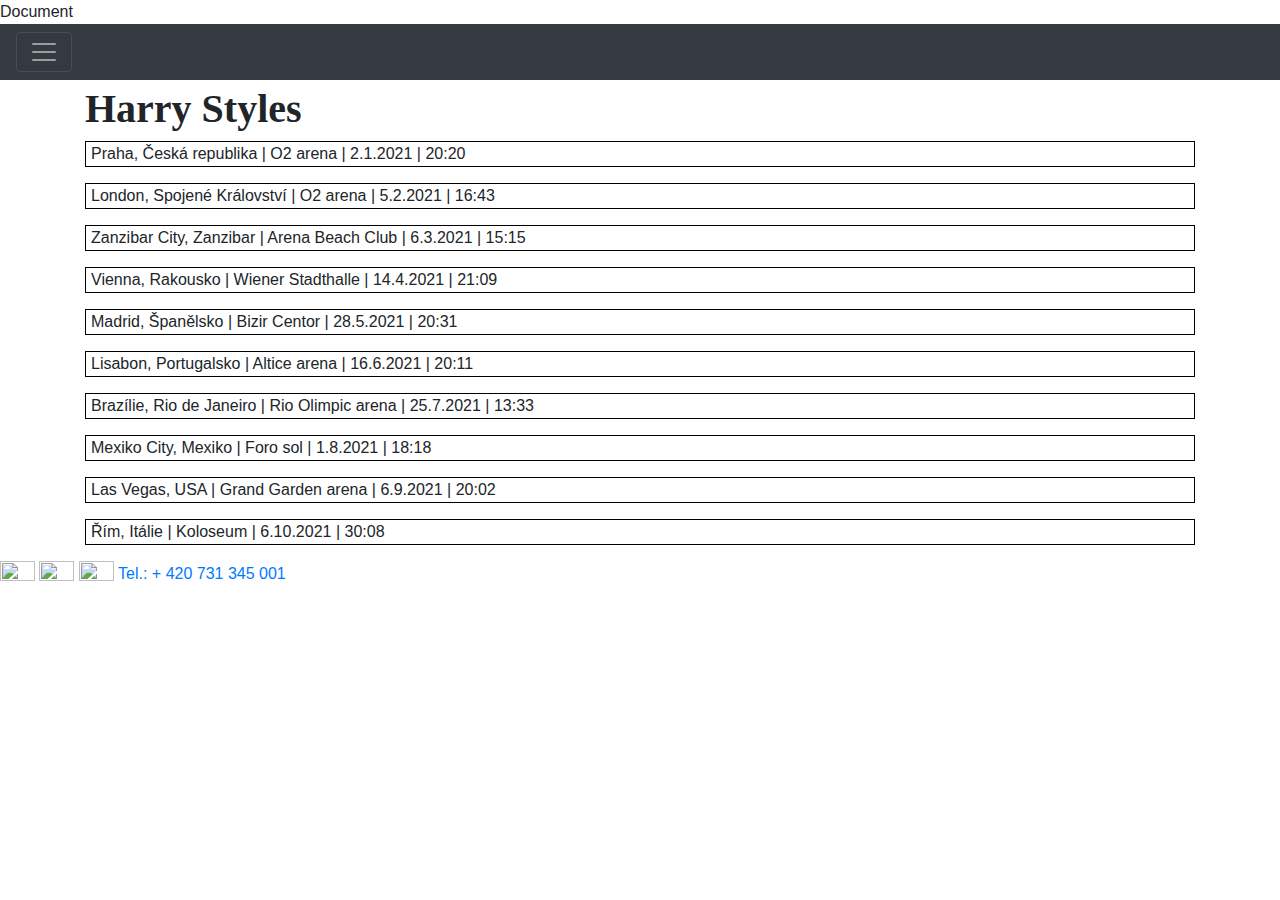
==== index.html @ 8fa86b30 "ojojojoj" ====
<!DOCTYPE html>
<html lang="en">
<head>
  <!-- CSS only -->
<link rel="stylesheet" href="https://stackpath.bootstrapcdn.com/bootstrap/4.5.2/css/bootstrap.min.css" integrity="sha384-JcKb8q3iqJ61gNV9KGb8thSsNjpSL0n8PARn9HuZOnIxN0hoP+VmmDGMN5t9UJ0Z" crossorigin="anonymous">

<!-- JS, Popper.js, and jQuery -->
<script src="https://code.jquery.com/jquery-3.5.1.slim.min.js" integrity="sha384-DfXdz2htPH0lsSSs5nCTpuj/zy4C+OGpamoFVy38MVBnE+IbbVYUew+OrCXaRkfj" crossorigin="anonymous"></script>
<script src="https://cdn.jsdelivr.net/npm/popper.js@1.16.1/dist/umd/popper.min.js" integrity="sha384-9/reFTGAW83EW2RDu2S0VKaIzap3H66lZH81PoYlFhbGU+6BZp6G7niu735Sk7lN" crossorigin="anonymous"></script>
<script src="https://stackpath.bootstrapcdn.com/bootstrap/4.5.2/js/bootstrap.min.js" integrity="sha384-B4gt1jrGC7Jh4AgTPSdUtOBvfO8shuf57BaghqFfPlYxofvL8/KUEfYiJOMMV+rV" crossorigin="anonymous"></script>
    <meta charset="UTF-8">
    <meta name="viewport" content="width=device-width, initial-scale=1.0">
    <link rel="stylesheet" href="css/style.css"
    <title>Document</title>
    
</head>
<body>
        <!-- CSS only -->
<link rel="stylesheet" href="https://stackpath.bootstrapcdn.com/bootstrap/4.5.2/css/bootstrap.min.css" integrity="sha384-JcKb8q3iqJ61gNV9KGb8thSsNjpSL0n8PARn9HuZOnIxN0hoP+VmmDGMN5t9UJ0Z" crossorigin="anonymous">

<!-- JS, Popper.js, and jQuery -->
<script src="https://code.jquery.com/jquery-3.5.1.slim.min.js" integrity="sha384-DfXdz2htPH0lsSSs5nCTpuj/zy4C+OGpamoFVy38MVBnE+IbbVYUew+OrCXaRkfj" crossorigin="anonymous"></script>
<script src="https://cdn.jsdelivr.net/npm/popper.js@1.16.1/dist/umd/popper.min.js" integrity="sha384-9/reFTGAW83EW2RDu2S0VKaIzap3H66lZH81PoYlFhbGU+6BZp6G7niu735Sk7lN" crossorigin="anonymous"></script>
<script src="https://stackpath.bootstrapcdn.com/bootstrap/4.5.2/js/bootstrap.min.js" integrity="sha384-B4gt1jrGC7Jh4AgTPSdUtOBvfO8shuf57BaghqFfPlYxofvL8/KUEfYiJOMMV+rV" crossorigin="anonymous"></script>
    <div class="pos-f-t">
        <div class="collapse" id="navbarToggleExternalContent">
          <div class="bg-dark p-4">
            <h4 class="text-white">ahojjj</h4>
            <span class="text-muted">uiuaa.</span>
          </div>
        </div>
        <nav class="navbar navbar-dark bg-dark">
          <button class="navbar-toggler" type="button" data-toggle="collapse" data-target="#navbarToggleExternalContent" aria-controls="navbarToggleExternalContent" aria-expanded="false" aria-label="Toggle navigation">
            <span class="navbar-toggler-icon"></span>
          </button>
        </nav>
      </div>
    
    <div class="container">
        <div>
        <h1> <strong>Harry Styles</strong> </h1>
        <p class="ramecek">
                Praha, Česká republika | O2 arena | 2.1.2021 | 20:20
        </p>
        <p class="ramecek">
               London, Spojené Království | O2 arena | 5.2.2021 | 16:43 
        </p>
        <p class="ramecek">
               Zanzibar City, Zanzibar | Arena Beach Club | 6.3.2021 | 15:15
        </p>
        <p class="ramecek">
           Vienna, Rakousko | Wiener Stadthalle | 14.4.2021 | 21:09
     </p> <p class="ramecek">
               Madrid, Španělsko | Bizir Centor | 28.5.2021 | 20:31
        </p>
        <p class="ramecek">
           Lisabon, Portugalsko | Altice arena | 16.6.2021 | 20:11
     </p> 
     <p class="ramecek">
       Brazílie, Rio de Janeiro | Rio Olimpic arena | 25.7.2021 | 13:33
 </p>
 <p class="ramecek">
    Mexiko City, Mexiko | Foro sol | 1.8.2021 | 18:18
</p>
<p class="ramecek">
    Las Vegas, USA | Grand Garden arena | 6.9.2021 | 20:02
</p>
<p class="ramecek">
    Řím, Itálie | Koloseum | 6.10.2021 | 30:08
</p>
    </div>
   
<div id="reklama"><!--WZ-REKLAMA-1.0--></div>
</div>

</body>
<footer>
    <a href="http://twitter.com" target="_blank"></a><img src="https://mccambridges.com/wp-content/uploads/2016/05/twitter-logo-png-transparent-background-1024x1024.png"></a>
    <a href="http://facebook.com" target="_blank"><img src="https://www.freepnglogos.com/uploads/facebook-icons/facebook-icon-transparent-background-3.png"></a>
    <a href="http://instagram.com" target="_blank"><img src="https://i.pinimg.com/originals/a2/5f/4f/a25f4f58938bbe61357ebca42d23866f.png"></a>
    <a href="#">Tel.: + 420 731 345 001</a>
</footer>
</html>
---- css/style.css ----
.ramecek {
    border: 1px solid black !important;
    padding-left: 5px;
    padding-right: 0px;
}

 .menu {
    list-style-type: none;
    background-color: black;
    padding: 6px;

}
h1 {
    margin: 12px 0 12px 0;
    text-align: left;
    font-family: Centarell-Bold;
}
.container {
    margin: 5px 0 5px 0;
}
footer img { 
    width: 35px;
    height: 100%;
}
.container {
    padding-inline-end: 0fr;
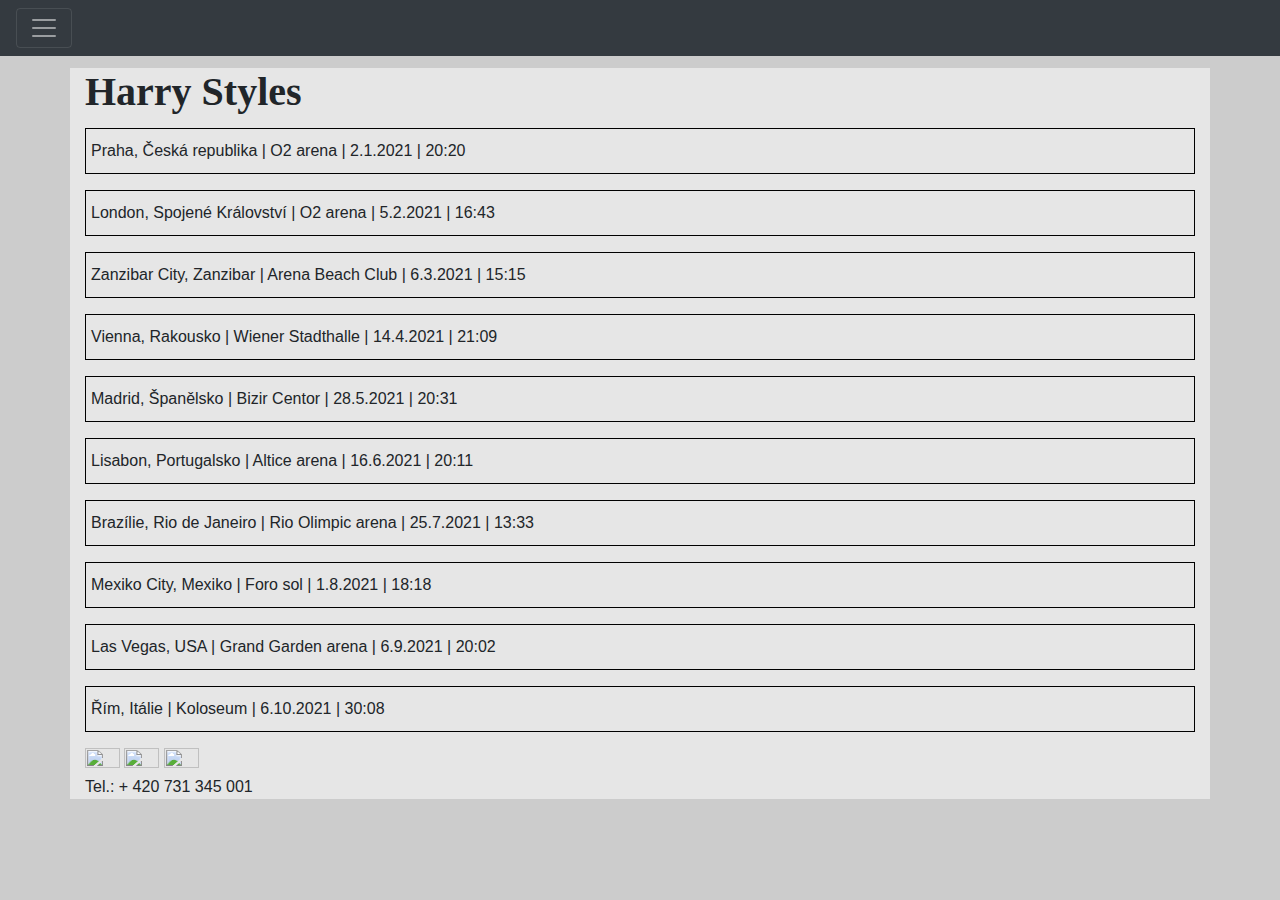
==== commit 7678987a: "links" ====
--- a/index.html
+++ b/index.html
@@ -10,18 +10,10 @@
 <script src="https://stackpath.bootstrapcdn.com/bootstrap/4.5.2/js/bootstrap.min.js" integrity="sha384-B4gt1jrGC7Jh4AgTPSdUtOBvfO8shuf57BaghqFfPlYxofvL8/KUEfYiJOMMV+rV" crossorigin="anonymous"></script>
     <meta charset="UTF-8">
     <meta name="viewport" content="width=device-width, initial-scale=1.0">
-    <link rel="stylesheet" href="css/style.css"
     <title>Document</title>
-    
+    <link rel="stylesheet" href="css/style.css">
 </head>
 <body>
-        <!-- CSS only -->
-<link rel="stylesheet" href="https://stackpath.bootstrapcdn.com/bootstrap/4.5.2/css/bootstrap.min.css" integrity="sha384-JcKb8q3iqJ61gNV9KGb8thSsNjpSL0n8PARn9HuZOnIxN0hoP+VmmDGMN5t9UJ0Z" crossorigin="anonymous">
-
-<!-- JS, Popper.js, and jQuery -->
-<script src="https://code.jquery.com/jquery-3.5.1.slim.min.js" integrity="sha384-DfXdz2htPH0lsSSs5nCTpuj/zy4C+OGpamoFVy38MVBnE+IbbVYUew+OrCXaRkfj" crossorigin="anonymous"></script>
-<script src="https://cdn.jsdelivr.net/npm/popper.js@1.16.1/dist/umd/popper.min.js" integrity="sha384-9/reFTGAW83EW2RDu2S0VKaIzap3H66lZH81PoYlFhbGU+6BZp6G7niu735Sk7lN" crossorigin="anonymous"></script>
-<script src="https://stackpath.bootstrapcdn.com/bootstrap/4.5.2/js/bootstrap.min.js" integrity="sha384-B4gt1jrGC7Jh4AgTPSdUtOBvfO8shuf57BaghqFfPlYxofvL8/KUEfYiJOMMV+rV" crossorigin="anonymous"></script>
     <div class="pos-f-t">
         <div class="collapse" id="navbarToggleExternalContent">
           <div class="bg-dark p-4">
@@ -36,7 +28,7 @@
         </nav>
       </div>
     
-    <div class="container">
+    <div class="container white-background">
         <div>
         <h1> <strong>Harry Styles</strong> </h1>
         <p class="ramecek">
@@ -69,15 +61,17 @@
     Řím, Itálie | Koloseum | 6.10.2021 | 30:08
 </p>
     </div>
-   
-<div id="reklama"><!--WZ-REKLAMA-1.0--></div>
-</div>
+    
+    <div class="links">
+      <a href="http://twitter.com" target="_blank"></a><img src="https://mccambridges.com/wp-content/uploads/2016/05/twitter-logo-png-transparent-background-1024x1024.png"></a>
+      <a href="http://facebook.com" target="_blank"><img src="https://www.freepnglogos.com/uploads/facebook-icons/facebook-icon-transparent-background-3.png"></a>
+      <a href="http://instagram.com" target="_blank"><img src="https://i.pinimg.com/originals/a2/5f/4f/a25f4f58938bbe61357ebca42d23866f.png"></a>
+      <p>Tel.: + 420 731 345 001</p>
+    </div>
+  </div>
 
 </body>
 <footer>
-    <a href="http://twitter.com" target="_blank"></a><img src="https://mccambridges.com/wp-content/uploads/2016/05/twitter-logo-png-transparent-background-1024x1024.png"></a>
-    <a href="http://facebook.com" target="_blank"><img src="https://www.freepnglogos.com/uploads/facebook-icons/facebook-icon-transparent-background-3.png"></a>
-    <a href="http://instagram.com" target="_blank"><img src="https://i.pinimg.com/originals/a2/5f/4f/a25f4f58938bbe61357ebca42d23866f.png"></a>
-    <a href="#">Tel.: + 420 731 345 001</a>
+  
 </footer>
 </html>
--- a/css/style.css
+++ b/css/style.css
@@ -1,7 +1,6 @@
  .ramecek {
     border: 1px solid black !important;
-    padding-left: 5px;
-    padding-right: 0px;
+    padding: 10px 0 10px 5px;
 }
 
  .menu {
@@ -15,12 +14,31 @@
     text-align: left;
     font-family: Centarell-Bold;
 }
-.container {
-    margin: 5px 0 5px 0;
-}
-footer img { 
+
+.links img { 
     width: 35px;
     height: 100%;
 }
 .container {
     padding-inline-end: 0fr;
+}
+
+.white-background{
+    background-color:rgba(255, 255, 255, 0.5);
+    min-height: 55vh;
+}
+body{
+    background-image: url("https://tipyjakfotit.cz/wp-content/uploads/2013/02/shutterstock_2310943541.jpg"); /* The image used */
+    background-color: #cccccc; /* Used if the image is unavailable */
+
+    height: 100%;
+    background-position: center; /* Center the image */
+    /* background-repeat: no-repeat; Do not repeat the image */
+    background-size: cover; /* Resize the background image to cover the entire container */
+
+  }
+
+.white-background{
+background-color:rgba(255, 255, 255, 0.5);
+min-height: 55vh;
+}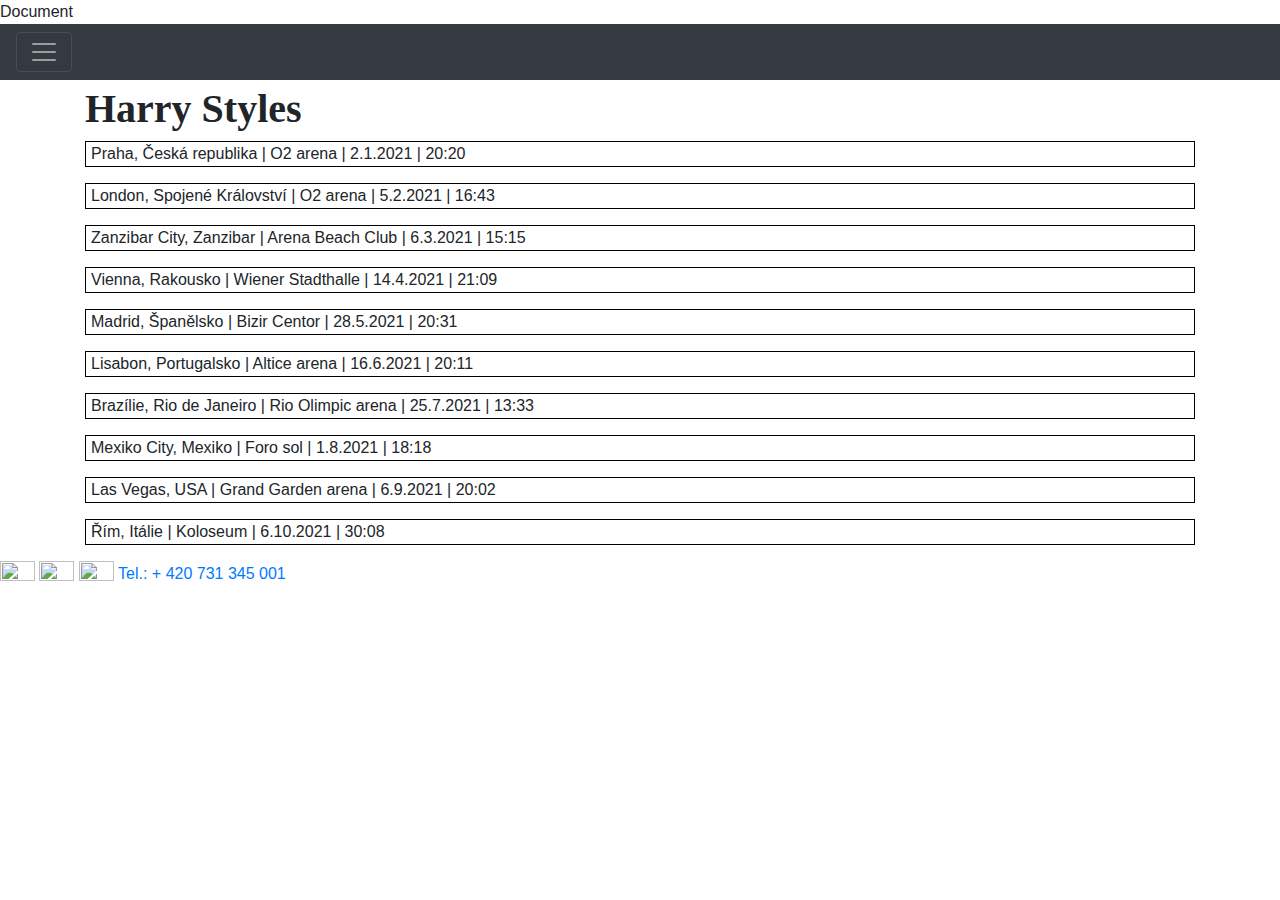
==== commit b8eba046: "Merge branch 'master' of https://github.com/juditaSav/kraken" ====
--- a/index.html
+++ b/index.html
@@ -10,10 +10,18 @@
 <script src="https://stackpath.bootstrapcdn.com/bootstrap/4.5.2/js/bootstrap.min.js" integrity="sha384-B4gt1jrGC7Jh4AgTPSdUtOBvfO8shuf57BaghqFfPlYxofvL8/KUEfYiJOMMV+rV" crossorigin="anonymous"></script>
     <meta charset="UTF-8">
     <meta name="viewport" content="width=device-width, initial-scale=1.0">
+    <link rel="stylesheet" href="css/style.css"
     <title>Document</title>
-    <link rel="stylesheet" href="css/style.css">
+    
 </head>
 <body>
+        <!-- CSS only -->
+<link rel="stylesheet" href="https://stackpath.bootstrapcdn.com/bootstrap/4.5.2/css/bootstrap.min.css" integrity="sha384-JcKb8q3iqJ61gNV9KGb8thSsNjpSL0n8PARn9HuZOnIxN0hoP+VmmDGMN5t9UJ0Z" crossorigin="anonymous">
+
+<!-- JS, Popper.js, and jQuery -->
+<script src="https://code.jquery.com/jquery-3.5.1.slim.min.js" integrity="sha384-DfXdz2htPH0lsSSs5nCTpuj/zy4C+OGpamoFVy38MVBnE+IbbVYUew+OrCXaRkfj" crossorigin="anonymous"></script>
+<script src="https://cdn.jsdelivr.net/npm/popper.js@1.16.1/dist/umd/popper.min.js" integrity="sha384-9/reFTGAW83EW2RDu2S0VKaIzap3H66lZH81PoYlFhbGU+6BZp6G7niu735Sk7lN" crossorigin="anonymous"></script>
+<script src="https://stackpath.bootstrapcdn.com/bootstrap/4.5.2/js/bootstrap.min.js" integrity="sha384-B4gt1jrGC7Jh4AgTPSdUtOBvfO8shuf57BaghqFfPlYxofvL8/KUEfYiJOMMV+rV" crossorigin="anonymous"></script>
     <div class="pos-f-t">
         <div class="collapse" id="navbarToggleExternalContent">
           <div class="bg-dark p-4">
@@ -28,7 +36,7 @@
         </nav>
       </div>
     
-    <div class="container white-background">
+    <div class="container">
         <div>
         <h1> <strong>Harry Styles</strong> </h1>
         <p class="ramecek">
@@ -61,17 +69,15 @@
     Řím, Itálie | Koloseum | 6.10.2021 | 30:08
 </p>
     </div>
-    
-    <div class="links">
-      <a href="http://twitter.com" target="_blank"></a><img src="https://mccambridges.com/wp-content/uploads/2016/05/twitter-logo-png-transparent-background-1024x1024.png"></a>
-      <a href="http://facebook.com" target="_blank"><img src="https://www.freepnglogos.com/uploads/facebook-icons/facebook-icon-transparent-background-3.png"></a>
-      <a href="http://instagram.com" target="_blank"><img src="https://i.pinimg.com/originals/a2/5f/4f/a25f4f58938bbe61357ebca42d23866f.png"></a>
-      <p>Tel.: + 420 731 345 001</p>
-    </div>
-  </div>
+   
+<div id="reklama"><!--WZ-REKLAMA-1.0--></div>
+</div>
 
 </body>
 <footer>
-  
+    <a href="http://twitter.com" target="_blank"></a><img src="https://mccambridges.com/wp-content/uploads/2016/05/twitter-logo-png-transparent-background-1024x1024.png"></a>
+    <a href="http://facebook.com" target="_blank"><img src="https://www.freepnglogos.com/uploads/facebook-icons/facebook-icon-transparent-background-3.png"></a>
+    <a href="http://instagram.com" target="_blank"><img src="https://i.pinimg.com/originals/a2/5f/4f/a25f4f58938bbe61357ebca42d23866f.png"></a>
+    <a href="#">Tel.: + 420 731 345 001</a>
 </footer>
 </html>
--- a/css/style.css
+++ b/css/style.css
@@ -1,6 +1,7 @@
  .ramecek {
     border: 1px solid black !important;
-    padding: 10px 0 10px 5px;
+    padding-left: 5px;
+    padding-right: 0px;
 }
 
  .menu {
@@ -14,31 +15,12 @@
     text-align: left;
     font-family: Centarell-Bold;
 }
-
-.links img { 
+.container {
+    margin: 5px 0 5px 0;
+}
+footer img { 
     width: 35px;
     height: 100%;
 }
 .container {
     padding-inline-end: 0fr;
-}
-
-.white-background{
-    background-color:rgba(255, 255, 255, 0.5);
-    min-height: 55vh;
-}
-body{
-    background-image: url("https://tipyjakfotit.cz/wp-content/uploads/2013/02/shutterstock_2310943541.jpg"); /* The image used */
-    background-color: #cccccc; /* Used if the image is unavailable */
-
-    height: 100%;
-    background-position: center; /* Center the image */
-    /* background-repeat: no-repeat; Do not repeat the image */
-    background-size: cover; /* Resize the background image to cover the entire container */
-
-  }
-
-.white-background{
-background-color:rgba(255, 255, 255, 0.5);
-min-height: 55vh;
-}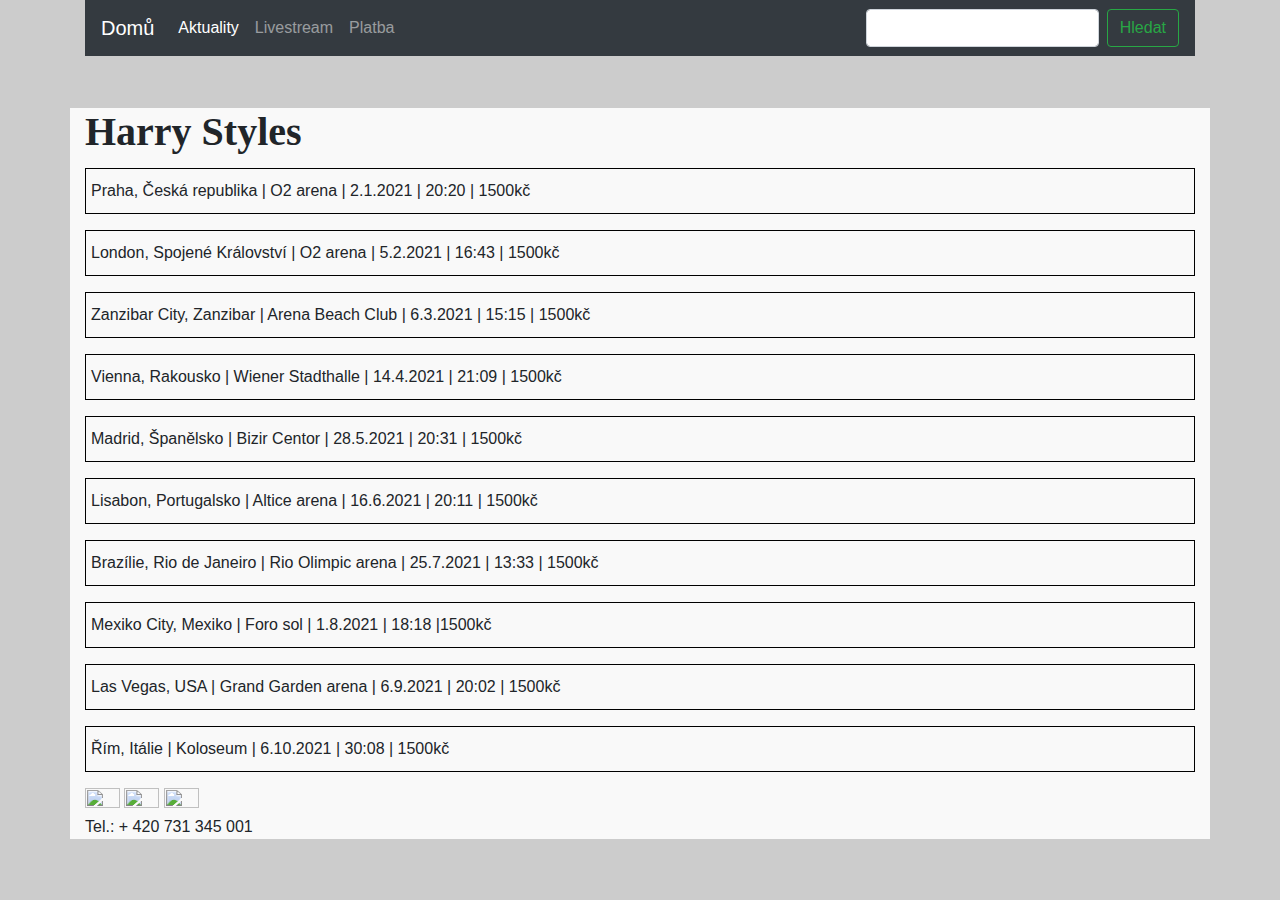
==== commit 0c28597b: "bla blo" ====
--- a/index.html
+++ b/index.html
@@ -10,74 +10,96 @@
 <script src="https://stackpath.bootstrapcdn.com/bootstrap/4.5.2/js/bootstrap.min.js" integrity="sha384-B4gt1jrGC7Jh4AgTPSdUtOBvfO8shuf57BaghqFfPlYxofvL8/KUEfYiJOMMV+rV" crossorigin="anonymous"></script>
     <meta charset="UTF-8">
     <meta name="viewport" content="width=device-width, initial-scale=1.0">
-    <link rel="stylesheet" href="css/style.css"
     <title>Document</title>
-    
+    <link rel="stylesheet" href="css/style.css">
 </head>
 <body>
-        <!-- CSS only -->
-<link rel="stylesheet" href="https://stackpath.bootstrapcdn.com/bootstrap/4.5.2/css/bootstrap.min.css" integrity="sha384-JcKb8q3iqJ61gNV9KGb8thSsNjpSL0n8PARn9HuZOnIxN0hoP+VmmDGMN5t9UJ0Z" crossorigin="anonymous">
+  
+  <div class="container">
+    <nav class="navbar navbar-expand-lg navbar-dark bg-dark">
+        <a class="navbar-brand" href="#">Domů</a>
+        <button class="navbar-toggler" type="button" data-toggle="collapse" data-target="#navbarSupportedContent" aria-controls="navbarSupportedContent" aria-expanded="false" aria-label="Toggle navigation">
+          <span class="navbar-toggler-icon"></span>
+        </button>
+      
+        <div class="collapse navbar-collapse" id="navbarSupportedContent">
+          <ul class="navbar-nav mr-auto">
+            <li class="nav-item active">
+              <a class="nav-link" href="#">Aktuality <span class="sr-only">(current)</span></a>
+            </li>
+            <li class="nav-item">
+              <a class="nav-link" href="#">Livestream</a>
+            </li>
+              <div class="dropdown-menu" aria-labelledby="navbarDropdown">
+                <a class="dropdown-item" href="#">Action</a>
+                <a class="dropdown-item" href="#">Another action</a>
+                <div class="dropdown-divider"></div>
+                <a class="dropdown-item" href="#">Something else here</a>
+              </div>
+            </li>
+            <li class="nav-item"><a class="nav-link" href="#">Platba <span class="sr-only">(current)</span></a>
+            </li>
+          </ul>
+          <form class="form-inline my-2 my-lg-0">
+            <input class="form-control mr-sm-2">
+            <button class="btn btn-outline-success my-2 my-sm-0" type="submit">Hledat</button>
+          </form>
+        </div>
+      </nav>
 
-<!-- JS, Popper.js, and jQuery -->
-<script src="https://code.jquery.com/jquery-3.5.1.slim.min.js" integrity="sha384-DfXdz2htPH0lsSSs5nCTpuj/zy4C+OGpamoFVy38MVBnE+IbbVYUew+OrCXaRkfj" crossorigin="anonymous"></script>
-<script src="https://cdn.jsdelivr.net/npm/popper.js@1.16.1/dist/umd/popper.min.js" integrity="sha384-9/reFTGAW83EW2RDu2S0VKaIzap3H66lZH81PoYlFhbGU+6BZp6G7niu735Sk7lN" crossorigin="anonymous"></script>
-<script src="https://stackpath.bootstrapcdn.com/bootstrap/4.5.2/js/bootstrap.min.js" integrity="sha384-B4gt1jrGC7Jh4AgTPSdUtOBvfO8shuf57BaghqFfPlYxofvL8/KUEfYiJOMMV+rV" crossorigin="anonymous"></script>
-    <div class="pos-f-t">
-        <div class="collapse" id="navbarToggleExternalContent">
-          <div class="bg-dark p-4">
-            <h4 class="text-white">ahojjj</h4>
-            <span class="text-muted">uiuaa.</span>
-          </div>
         </div>
-        <nav class="navbar navbar-dark bg-dark">
           <button class="navbar-toggler" type="button" data-toggle="collapse" data-target="#navbarToggleExternalContent" aria-controls="navbarToggleExternalContent" aria-expanded="false" aria-label="Toggle navigation">
             <span class="navbar-toggler-icon"></span>
           </button>
         </nav>
       </div>
     
-    <div class="container">
+    <div class="container white-background">
         <div>
         <h1> <strong>Harry Styles</strong> </h1>
         <p class="ramecek">
-                Praha, Česká republika | O2 arena | 2.1.2021 | 20:20
+                Praha, Česká republika | O2 arena | 2.1.2021 | 20:20  | 1500kč
         </p>
         <p class="ramecek">
-               London, Spojené Království | O2 arena | 5.2.2021 | 16:43 
+               London, Spojené Království | O2 arena | 5.2.2021 | 16:43  | 1500kč
         </p>
         <p class="ramecek">
-               Zanzibar City, Zanzibar | Arena Beach Club | 6.3.2021 | 15:15
+               Zanzibar City, Zanzibar | Arena Beach Club | 6.3.2021 | 15:15 | 1500kč
         </p>
         <p class="ramecek">
-           Vienna, Rakousko | Wiener Stadthalle | 14.4.2021 | 21:09
+           Vienna, Rakousko | Wiener Stadthalle | 14.4.2021 | 21:09 | 1500kč
      </p> <p class="ramecek">
-               Madrid, Španělsko | Bizir Centor | 28.5.2021 | 20:31
+               Madrid, Španělsko | Bizir Centor | 28.5.2021 | 20:31 | 1500kč
         </p>
         <p class="ramecek">
-           Lisabon, Portugalsko | Altice arena | 16.6.2021 | 20:11
+           Lisabon, Portugalsko | Altice arena | 16.6.2021 | 20:11 | 1500kč
      </p> 
      <p class="ramecek">
-       Brazílie, Rio de Janeiro | Rio Olimpic arena | 25.7.2021 | 13:33
+       Brazílie, Rio de Janeiro | Rio Olimpic arena | 25.7.2021 | 13:33 | 1500kč
  </p>
  <p class="ramecek">
-    Mexiko City, Mexiko | Foro sol | 1.8.2021 | 18:18
+    Mexiko City, Mexiko | Foro sol | 1.8.2021 | 18:18 |1500kč
 </p>
 <p class="ramecek">
-    Las Vegas, USA | Grand Garden arena | 6.9.2021 | 20:02
+    Las Vegas, USA | Grand Garden arena | 6.9.2021 | 20:02 | 1500kč
 </p>
 <p class="ramecek">
-    Řím, Itálie | Koloseum | 6.10.2021 | 30:08
+    Řím, Itálie | Koloseum | 6.10.2021 | 30:08 | 1500kč
 </p>
     </div>
-   
-<div id="reklama"><!--WZ-REKLAMA-1.0--></div>
-</div>
+    
+    <div class="links">
+      <a href="http://twitter.com" target="_blank"></a><img src="https://mccambridges.com/wp-content/uploads/2016/05/twitter-logo-png-transparent-background-1024x1024.png"></a>
+      <a href="http://facebook.com" target="_blank"><img src="https://www.freepnglogos.com/uploads/facebook-icons/facebook-icon-transparent-background-3.png"></a>
+      <a href="http://instagram.com" target="_blank"><img src="https://i.pinimg.com/originals/a2/5f/4f/a25f4f58938bbe61357ebca42d23866f.png"></a>
+      <p>Tel.: + 420 731 345 001</p>
+    </div>
+  </div>
+
+ 
 
 </body>
 <footer>
-    <a href="http://twitter.com" target="_blank"></a><img src="https://mccambridges.com/wp-content/uploads/2016/05/twitter-logo-png-transparent-background-1024x1024.png"></a>
-    <a href="http://facebook.com" target="_blank"><img src="https://www.freepnglogos.com/uploads/facebook-icons/facebook-icon-transparent-background-3.png"></a>
-    <a href="http://instagram.com" target="_blank"><img src="https://i.pinimg.com/originals/a2/5f/4f/a25f4f58938bbe61357ebca42d23866f.png"></a>
-    <a href="#">Tel.: + 420 731 345 001</a>
+  
 </footer>
 </html>
--- a/css/style.css
+++ b/css/style.css
@@ -1,7 +1,10 @@
  .ramecek {
     border: 1px solid black !important;
-    padding-left: 5px;
-    padding-right: 0px;
+    padding: 10px 0 10px 5px;
+    form label {
+        width: 35px;
+        height: 100%
+    }
 }
 
  .menu {
@@ -15,12 +18,32 @@
     text-align: left;
     font-family: Centarell-Bold;
 }
-.container {
-    margin: 5px 0 5px 0;
-}
-footer img { 
+
+.links img { 
     width: 35px;
     height: 100%;
 }
 .container {
     padding-inline-end: 0fr;
+}
+
+.white-background{
+    background-color:rgb(255, 255, 255);
+    min-height: 55vh;
+}
+body{
+    background-image: url("https://tipyjakfotit.cz/wp-content/uploads/2013/02/shutterstock_2310943541.jpg"); /* The image used */
+    background-color: #cccccc; /* Used if the image is unavailable */
+
+    height: 100%;
+    background-position: center; /* Center the image */
+    /* background-repeat: no-repeat; Do not repeat the image */
+    background-size: cover; /* Resize the background image to cover the entire container */
+
+  }
+
+.white-background{
+background-color:rgba(255, 255, 255, 0.877);
+min-height: 55vh;
+}
+ 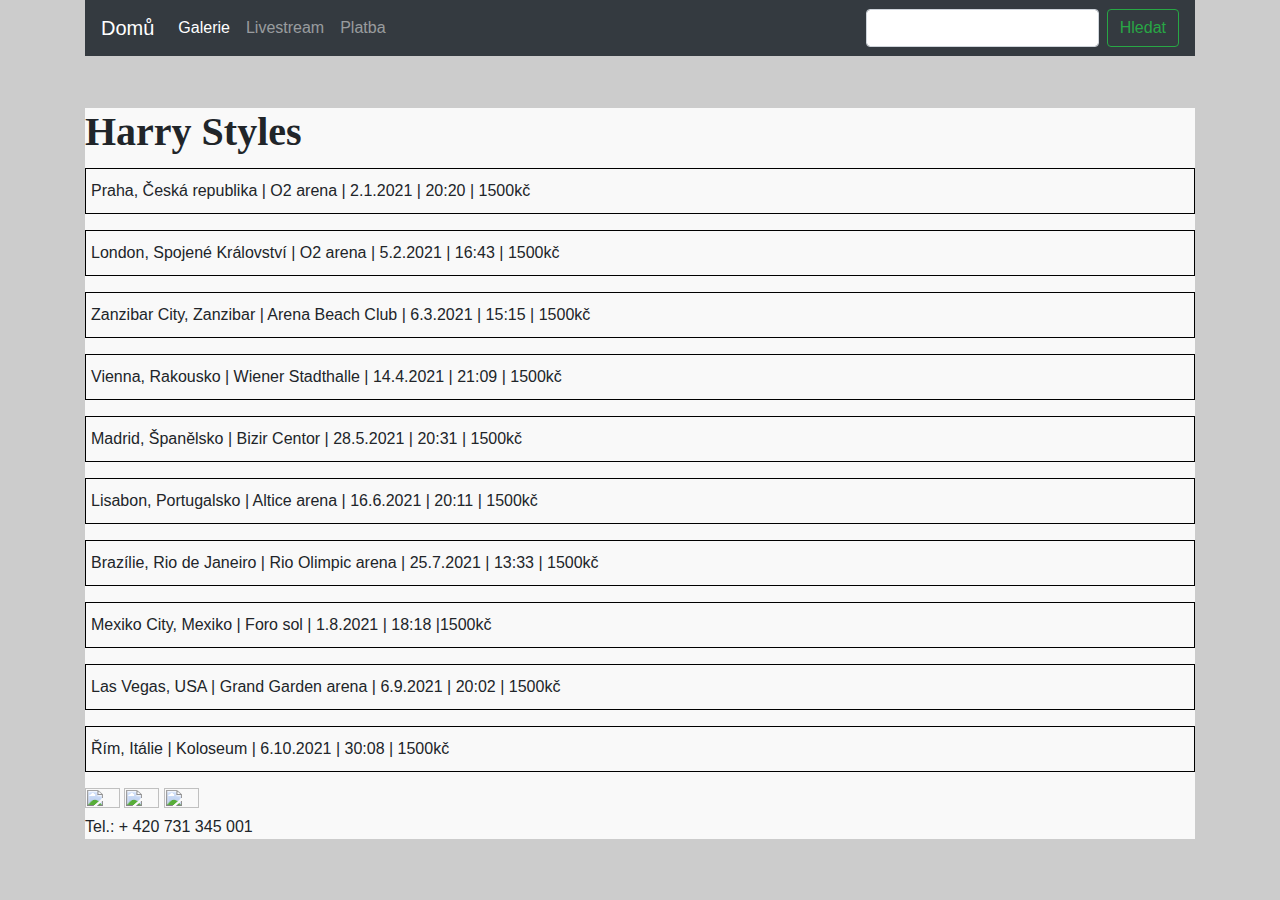
==== commit 41cb12a2: "final" ====
--- a/index.html
+++ b/index.html
@@ -1,105 +1,120 @@
 <!DOCTYPE html>
 <html lang="en">
+
 <head>
   <!-- CSS only -->
-<link rel="stylesheet" href="https://stackpath.bootstrapcdn.com/bootstrap/4.5.2/css/bootstrap.min.css" integrity="sha384-JcKb8q3iqJ61gNV9KGb8thSsNjpSL0n8PARn9HuZOnIxN0hoP+VmmDGMN5t9UJ0Z" crossorigin="anonymous">
+  <link rel="stylesheet" href="https://stackpath.bootstrapcdn.com/bootstrap/4.5.2/css/bootstrap.min.css"
+    integrity="sha384-JcKb8q3iqJ61gNV9KGb8thSsNjpSL0n8PARn9HuZOnIxN0hoP+VmmDGMN5t9UJ0Z" crossorigin="anonymous">
 
-<!-- JS, Popper.js, and jQuery -->
-<script src="https://code.jquery.com/jquery-3.5.1.slim.min.js" integrity="sha384-DfXdz2htPH0lsSSs5nCTpuj/zy4C+OGpamoFVy38MVBnE+IbbVYUew+OrCXaRkfj" crossorigin="anonymous"></script>
-<script src="https://cdn.jsdelivr.net/npm/popper.js@1.16.1/dist/umd/popper.min.js" integrity="sha384-9/reFTGAW83EW2RDu2S0VKaIzap3H66lZH81PoYlFhbGU+6BZp6G7niu735Sk7lN" crossorigin="anonymous"></script>
-<script src="https://stackpath.bootstrapcdn.com/bootstrap/4.5.2/js/bootstrap.min.js" integrity="sha384-B4gt1jrGC7Jh4AgTPSdUtOBvfO8shuf57BaghqFfPlYxofvL8/KUEfYiJOMMV+rV" crossorigin="anonymous"></script>
-    <meta charset="UTF-8">
-    <meta name="viewport" content="width=device-width, initial-scale=1.0">
-    <title>Document</title>
-    <link rel="stylesheet" href="css/style.css">
+  <!-- JS, Popper.js, and jQuery -->
+  <script src="https://code.jquery.com/jquery-3.5.1.slim.min.js"
+    integrity="sha384-DfXdz2htPH0lsSSs5nCTpuj/zy4C+OGpamoFVy38MVBnE+IbbVYUew+OrCXaRkfj"
+    crossorigin="anonymous"></script>
+  <script src="https://cdn.jsdelivr.net/npm/popper.js@1.16.1/dist/umd/popper.min.js"
+    integrity="sha384-9/reFTGAW83EW2RDu2S0VKaIzap3H66lZH81PoYlFhbGU+6BZp6G7niu735Sk7lN"
+    crossorigin="anonymous"></script>
+  <script src="https://stackpath.bootstrapcdn.com/bootstrap/4.5.2/js/bootstrap.min.js"
+    integrity="sha384-B4gt1jrGC7Jh4AgTPSdUtOBvfO8shuf57BaghqFfPlYxofvL8/KUEfYiJOMMV+rV"
+    crossorigin="anonymous"></script>
+  <meta charset="UTF-8">
+  <meta name="viewport" content="width=device-width, initial-scale=1.0">
+  <title>Document</title>
+  <link rel="stylesheet" href="css/style.css">
+  <script src="script.js"></script>
 </head>
+
 <body>
-  
   <div class="container">
-    <nav class="navbar navbar-expand-lg navbar-dark bg-dark">
-        <a class="navbar-brand" href="#">Domů</a>
-        <button class="navbar-toggler" type="button" data-toggle="collapse" data-target="#navbarSupportedContent" aria-controls="navbarSupportedContent" aria-expanded="false" aria-label="Toggle navigation">
-          <span class="navbar-toggler-icon"></span>
-        </button>
-      
-        <div class="collapse navbar-collapse" id="navbarSupportedContent">
-          <ul class="navbar-nav mr-auto">
-            <li class="nav-item active">
-              <a class="nav-link" href="#">Aktuality <span class="sr-only">(current)</span></a>
-            </li>
-            <li class="nav-item">
-              <a class="nav-link" href="#">Livestream</a>
-            </li>
-              <div class="dropdown-menu" aria-labelledby="navbarDropdown">
-                <a class="dropdown-item" href="#">Action</a>
-                <a class="dropdown-item" href="#">Another action</a>
-                <div class="dropdown-divider"></div>
-                <a class="dropdown-item" href="#">Something else here</a>
-              </div>
-            </li>
-            <li class="nav-item"><a class="nav-link" href="#">Platba <span class="sr-only">(current)</span></a>
-            </li>
-          </ul>
-          <form class="form-inline my-2 my-lg-0">
-            <input class="form-control mr-sm-2">
-            <button class="btn btn-outline-success my-2 my-sm-0" type="submit">Hledat</button>
-          </form>
+  <nav class="navbar navbar-expand-lg navbar-dark bg-dark">
+    <a class="navbar-brand" href="#">Domů</a>
+    <button class="navbar-toggler" type="button" data-toggle="collapse" data-target="#navbarSupportedContent"
+      aria-controls="navbarSupportedContent" aria-expanded="false" aria-label="Toggle navigation">
+      <span class="navbar-toggler-icon"></span>
+    </button>
+
+    <div class="collapse navbar-collapse" id="navbarSupportedContent">
+      <ul class="navbar-nav mr-auto">
+        <li class="nav-item active">
+          <a class="nav-link" href="index1.html">Galerie <span class="sr-only">(current)</span></a>
+        </li>
+        <li class="nav-item">
+          <a class="nav-link" href="#">Livestream</a>
+        </li>
+        <div class="dropdown-menu" aria-labelledby="navbarDropdown">
+          <a class="dropdown-item" href="#">Action</a>
+          <a class="dropdown-item" href="#">Another action</a>
+          <div class="dropdown-divider"></div>
+          <a class="dropdown-item" href="#">Something else here</a>
         </div>
-      </nav>
+        </li>
+        <li class="nav-item"><a class="nav-link" href="3index.html">Platba <span class="sr-only">(current)</span></a>
+        </li>
+      </ul>
+      <form class="form-inline my-2 my-lg-0">
+        <input class="form-control mr-sm-2">
+        <button class="btn btn-outline-success my-2 my-sm-0" type="button" onclick="search()">Hledat</button>
+      </form>
+    </div>
+  </nav>
 
-        </div>
-          <button class="navbar-toggler" type="button" data-toggle="collapse" data-target="#navbarToggleExternalContent" aria-controls="navbarToggleExternalContent" aria-expanded="false" aria-label="Toggle navigation">
-            <span class="navbar-toggler-icon"></span>
-          </button>
-        </nav>
-      </div>
-    
-    <div class="container white-background">
-        <div>
-        <h1> <strong>Harry Styles</strong> </h1>
-        <p class="ramecek">
-                Praha, Česká republika | O2 arena | 2.1.2021 | 20:20  | 1500kč
-        </p>
-        <p class="ramecek">
-               London, Spojené Království | O2 arena | 5.2.2021 | 16:43  | 1500kč
-        </p>
-        <p class="ramecek">
-               Zanzibar City, Zanzibar | Arena Beach Club | 6.3.2021 | 15:15 | 1500kč
-        </p>
-        <p class="ramecek">
-           Vienna, Rakousko | Wiener Stadthalle | 14.4.2021 | 21:09 | 1500kč
-     </p> <p class="ramecek">
-               Madrid, Španělsko | Bizir Centor | 28.5.2021 | 20:31 | 1500kč
-        </p>
-        <p class="ramecek">
-           Lisabon, Portugalsko | Altice arena | 16.6.2021 | 20:11 | 1500kč
-     </p> 
-     <p class="ramecek">
-       Brazílie, Rio de Janeiro | Rio Olimpic arena | 25.7.2021 | 13:33 | 1500kč
- </p>
- <p class="ramecek">
-    Mexiko City, Mexiko | Foro sol | 1.8.2021 | 18:18 |1500kč
-</p>
-<p class="ramecek">
-    Las Vegas, USA | Grand Garden arena | 6.9.2021 | 20:02 | 1500kč
-</p>
-<p class="ramecek">
-    Řím, Itálie | Koloseum | 6.10.2021 | 30:08 | 1500kč
-</p>
+ 
+
+  <button class="navbar-toggler" type="button" data-toggle="collapse" data-target="#navbarToggleExternalContent"
+    aria-controls="navbarToggleExternalContent" aria-expanded="false" aria-label="Toggle navigation">
+    <span class="navbar-toggler-icon"></span>
+  </button>
+
+  <div class="white-background concert">
+    <div>
+      <h1> <strong>Harry Styles</strong> </h1>
+      <p class="ramecek">
+        Praha, Česká republika | O2 arena | 2.1.2021 | 20:20 | 1500kč
+      </p>
+      <p class="ramecek">
+        London, Spojené Království | O2 arena | 5.2.2021 | 16:43 | 1500kč
+      </p>
+      <p class="ramecek">
+        Zanzibar City, Zanzibar | Arena Beach Club | 6.3.2021 | 15:15 | 1500kč
+      </p>
+      <p class="ramecek">
+        Vienna, Rakousko | Wiener Stadthalle | 14.4.2021 | 21:09 | 1500kč
+      </p>
+      <p class="ramecek">
+        Madrid, Španělsko | Bizir Centor | 28.5.2021 | 20:31 | 1500kč
+      </p>
+      <p class="ramecek">
+        Lisabon, Portugalsko | Altice arena | 16.6.2021 | 20:11 | 1500kč
+      </p>
+      <p class="ramecek">
+        Brazílie, Rio de Janeiro | Rio Olimpic arena | 25.7.2021 | 13:33 | 1500kč
+      </p>
+      <p class="ramecek">
+        Mexiko City, Mexiko | Foro sol | 1.8.2021 | 18:18 |1500kč
+      </p>
+      <p class="ramecek">
+        Las Vegas, USA | Grand Garden arena | 6.9.2021 | 20:02 | 1500kč
+      </p>
+      <p class="ramecek">
+        Řím, Itálie | Koloseum | 6.10.2021 | 30:08 | 1500kč
+      </p>
     </div>
-    
+
     <div class="links">
-      <a href="http://twitter.com" target="_blank"></a><img src="https://mccambridges.com/wp-content/uploads/2016/05/twitter-logo-png-transparent-background-1024x1024.png"></a>
-      <a href="http://facebook.com" target="_blank"><img src="https://www.freepnglogos.com/uploads/facebook-icons/facebook-icon-transparent-background-3.png"></a>
-      <a href="http://instagram.com" target="_blank"><img src="https://i.pinimg.com/originals/a2/5f/4f/a25f4f58938bbe61357ebca42d23866f.png"></a>
+      <a href="http://twitter.com" target="_blank"></a><img
+        src="https://mccambridges.com/wp-content/uploads/2016/05/twitter-logo-png-transparent-background-1024x1024.png"></a>
+      <a href="http://facebook.com" target="_blank"><img
+          src="https://www.freepnglogos.com/uploads/facebook-icons/facebook-icon-transparent-background-3.png"></a>
+      <a href="http://instagram.com" target="_blank"><img
+          src="https://i.pinimg.com/originals/a2/5f/4f/a25f4f58938bbe61357ebca42d23866f.png"></a>
       <p>Tel.: + 420 731 345 001</p>
     </div>
   </div>
 
- 
+</div>
 
 </body>
 <footer>
-  
+
 </footer>
-</html>
+
+</html>--- a/css/style.css
+++ b/css/style.css
@@ -1,10 +1,11 @@
  .ramecek {
     border: 1px solid black !important;
     padding: 10px 0 10px 5px;
-    form label {
-        width: 35px;
-        height: 100%
-    }
+   
+}
+form label {
+    width: 35px;
+    height: 100%;
 }
 
  .menu {
@@ -31,6 +32,8 @@
     background-color:rgb(255, 255, 255);
     min-height: 55vh;
 }
+
+
 body{
     background-image: url("https://tipyjakfotit.cz/wp-content/uploads/2013/02/shutterstock_2310943541.jpg"); /* The image used */
     background-color: #cccccc; /* Used if the image is unavailable */
